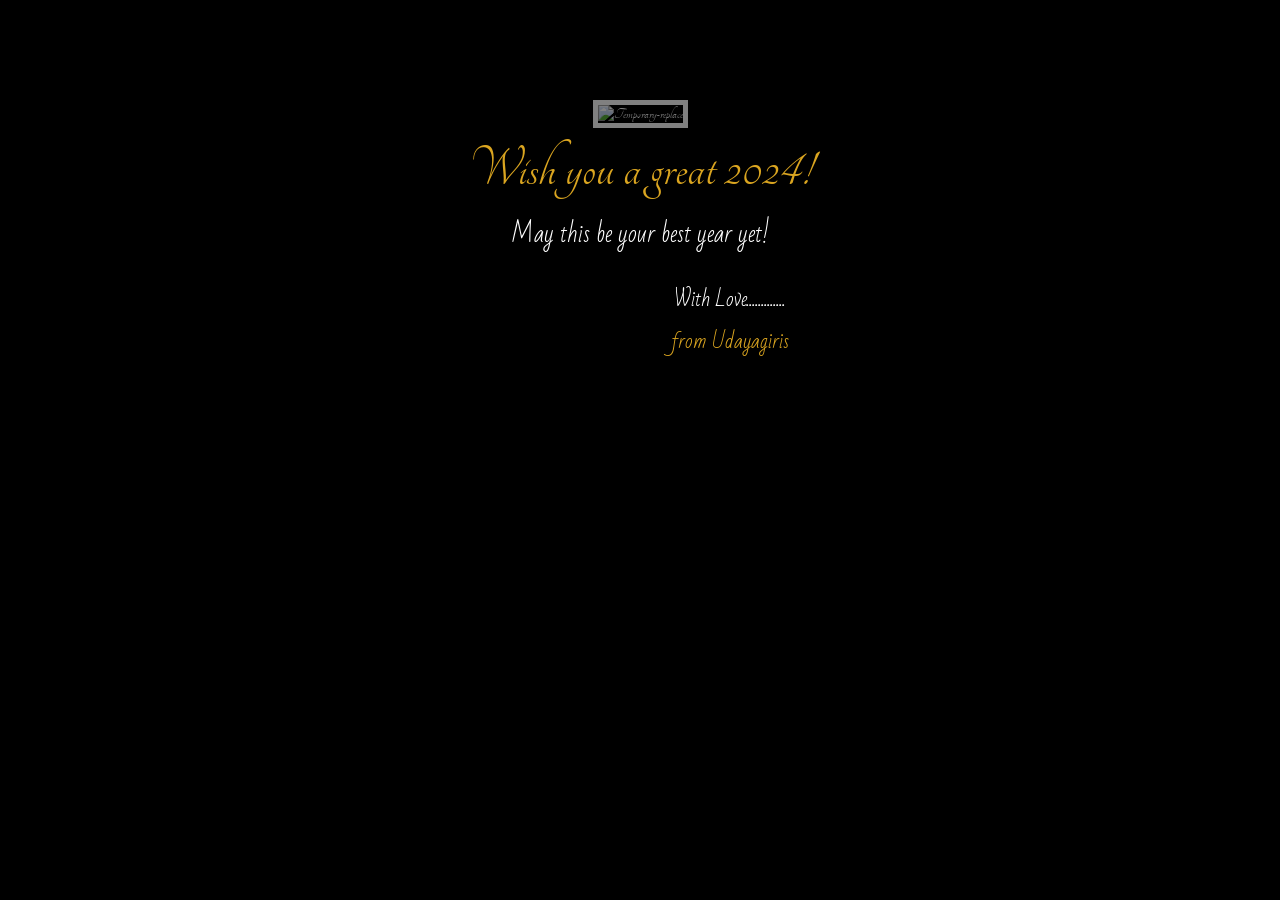
==== index.html @ aa43a8be "Update index.html" ====
<!DOCTYPE html>

<html lang="en">

<head>
<meta charset="UTF-8">
<title>"Holiday Wishes"</title>
<link rel="stylesheet" href="./style.css" />
<link rel="preconnect" href="https://fonts.googleapis.com">
<link rel="preconnect" href="https://fonts.gstatic.com" crossorigin>
<link href="https://fonts.googleapis.com/css2?family=Tangerine&display=swap" rel="stylesheet">
<link rel="preconnect" href="https://fonts.googleapis.com">
<link rel="preconnect" href="https://fonts.gstatic.com" crossorigin>
<link href="https://fonts.googleapis.com/css2?family=Bad+Script&display=swap" rel="stylesheet">
</head>

<body>
  <div class="poster">
    <img class="personal-image" src="./assets/images/HNY2.png" alt="Temporary-replace"/>
    <h1>Wish you a great 2024!</h1>
    <p>May this be your best year yet!</p>
    <p class="foot"> With Love.............</p>
    <p class="foot2"> from Udayagiris</p>
  </div>
</body>

</html>
---- style.css ----
body {
    background-color: black;
}

.poster {
  width: 50%;
  margin-left: 25%;
  margin-top: 100px;
  color: white;
  font-family: 'Tangerine', cursive;
  text-align: center;
}

.personal-image {
    border: 5px solid white;
    width: 100%;
    filter: brightness(50%);
  }

  h1 {
    font-size: 60px;
    font-weight: 300;
    margin-top: 10px;
    margin-bottom: 10px;
    color: goldenrod
  }

  p {
    font-size: 23px;
    font-family: 'Bad Script', cursive; 
    margin-top: 10px;
  }

  .foot {
    font-size: 20px;
    margin-left:180px;
    margin-bottom: 3px;
  }

  .foot2 {
    font-size: 20px;
    color:goldenrod;
    margin-left:180px;
    margin-top: 1px
  }
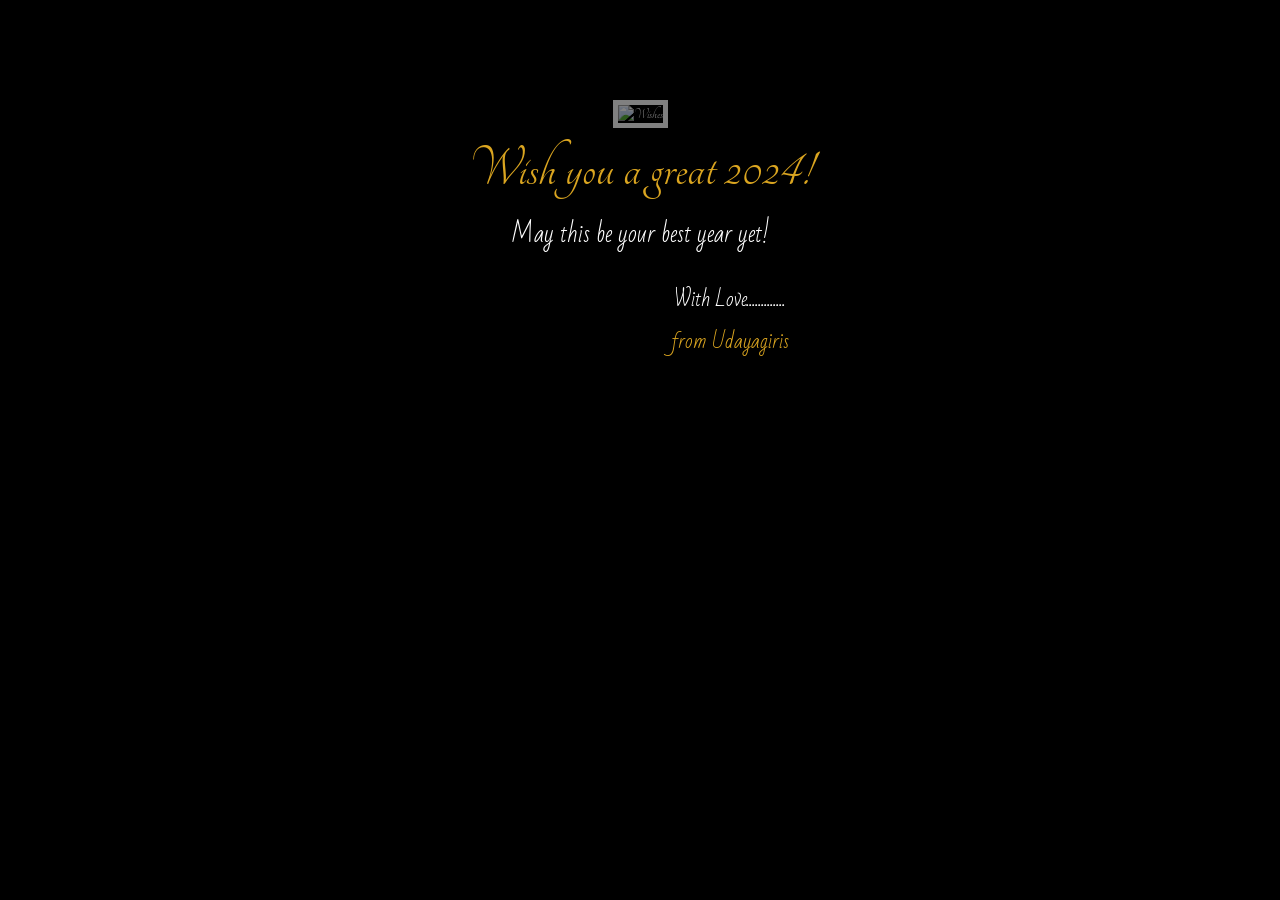
==== commit a01cec7a: "Update index.html" ====
--- a/index.html
+++ b/index.html
@@ -16,7 +16,7 @@
 
 <body>
   <div class="poster">
-    <img class="personal-image" src="./assets/images/HNY2.png" alt="Temporary-replace"/>
+    <img class="personal-image" src="./HNY2.png" alt="Wishes"/>
     <h1>Wish you a great 2024!</h1>
     <p>May this be your best year yet!</p>
     <p class="foot"> With Love.............</p>
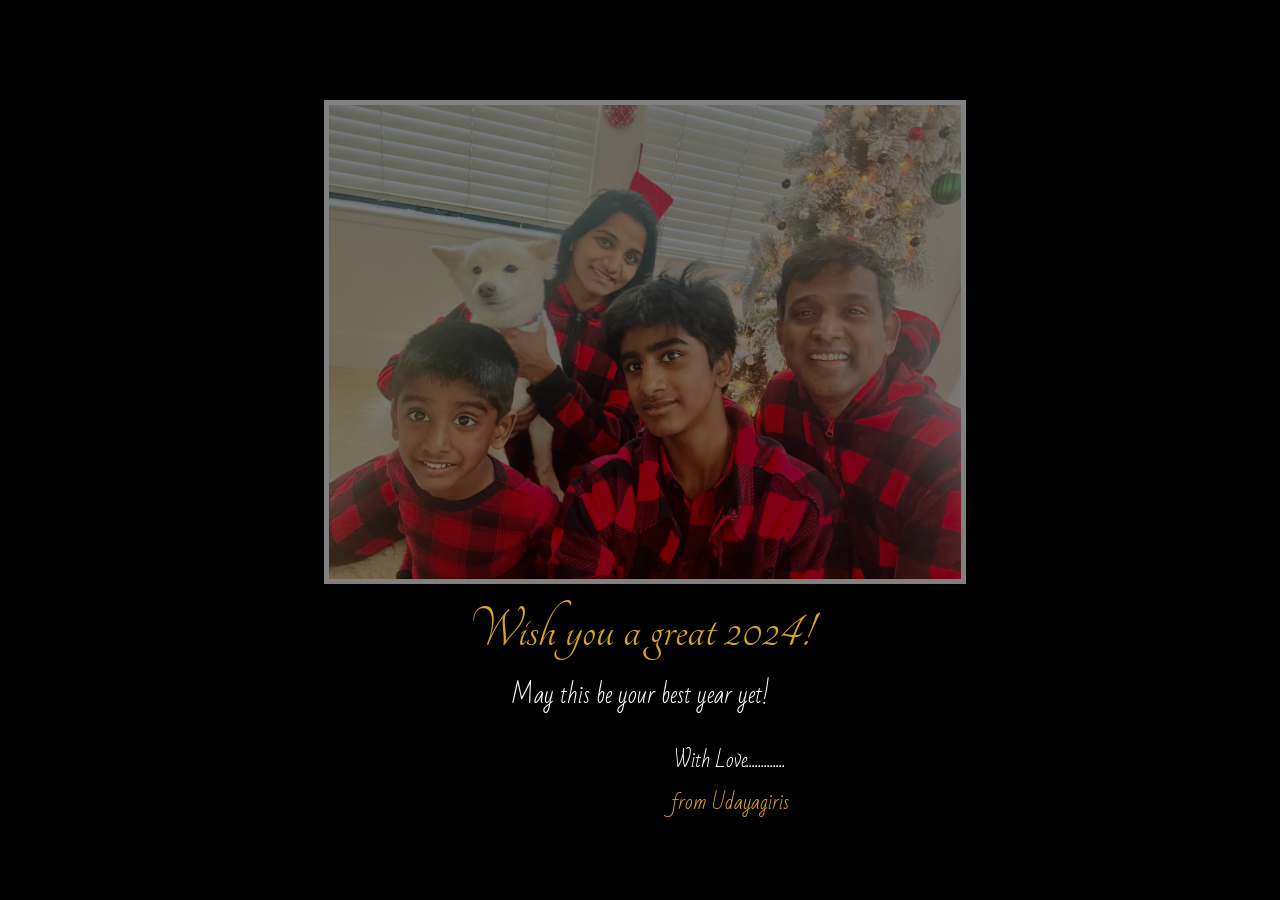
==== commit 278e1495: "Update index.html" ====
--- a/index.html
+++ b/index.html
@@ -16,7 +16,7 @@
 
 <body>
   <div class="poster">
-    <img class="personal-image" src="./HNY2.png" alt="Wishes"/>
+    <img class="personal-image" src="./HNY3.jpg" alt="Wishes"/>
     <h1>Wish you a great 2024!</h1>
     <p>May this be your best year yet!</p>
     <p class="foot"> With Love.............</p>
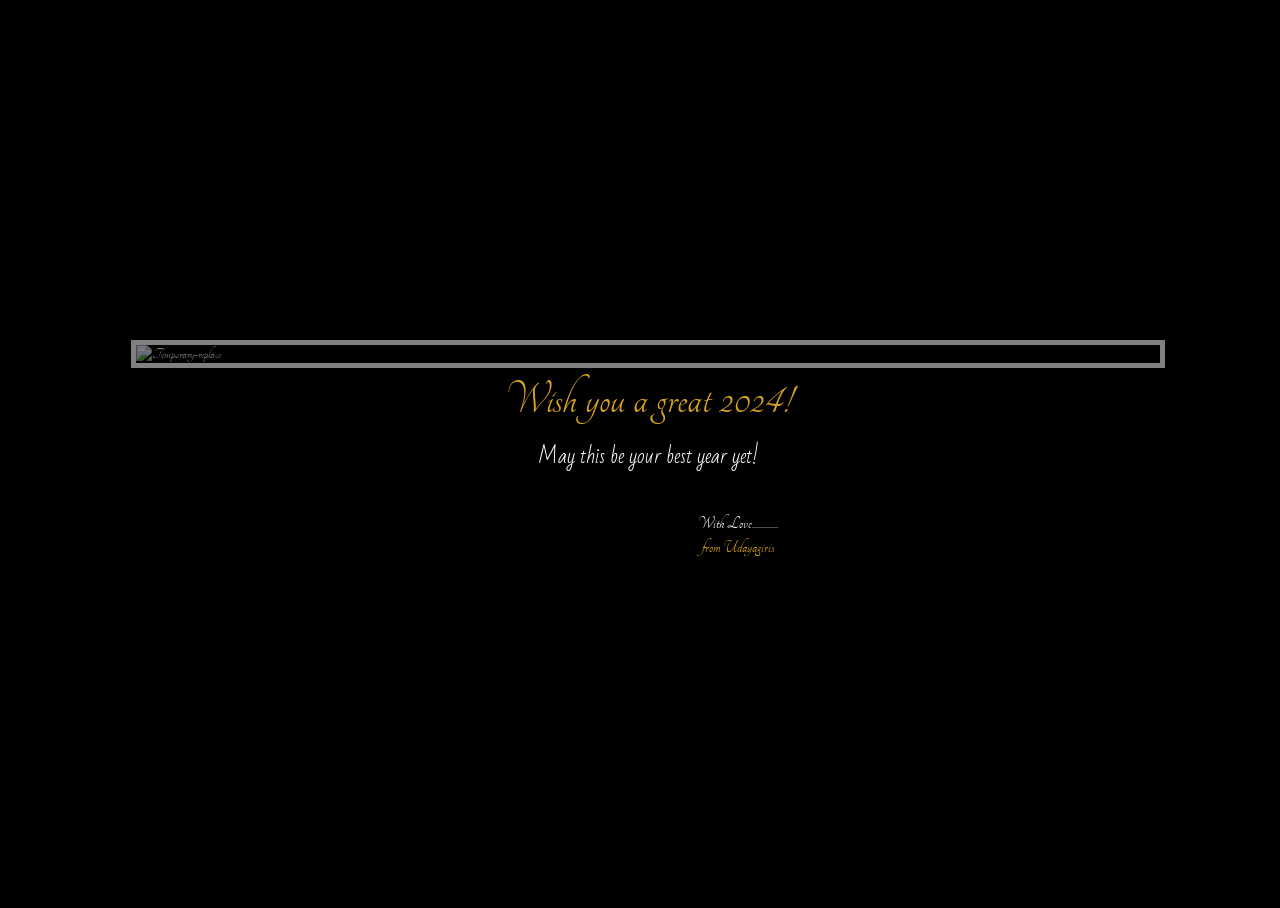
==== commit aceca7a3: "Update index.html updated with flex" ====
--- a/index.html
+++ b/index.html
@@ -16,9 +16,9 @@
 
 <body>
   <div class="poster">
-    <img class="personal-image" src="./HNY3.jpg" alt="Wishes"/>
-    <h1>Wish you a great 2024!</h1>
-    <p>May this be your best year yet!</p>
+    <img class="personal-image" src="./assets/images/HNY3.JPG" alt="Temporary-replace"/>
+    <h1 class = "main-heading">Wish you a great 2024!</h1>
+    <p class = "second-heading">May this be your best year yet!</p>
     <p class="foot"> With Love.............</p>
     <p class="foot2"> from Udayagiris</p>
   </div>
--- a/style.css
+++ b/style.css
@@ -1,45 +1,58 @@
 body {
     background-color: black;
+    width: 100%;
+    height: 100vh; 
+    position:absolute; 
 }
 
 .poster {
-  width: 50%;
-  margin-left: 25%;
-  margin-top: 100px;
+  display: flex;
   color: white;
   font-family: 'Tangerine', cursive;
-  text-align: center;
+  justify-content: center;
+  align-items: center;
+  height: 100%;
+  gap:2 rem;
+  flex-direction: column;
+
 }
 
 .personal-image {
     border: 5px solid white;
-    width: 100%;
+    width: 80%;
     filter: brightness(50%);
-  }
+}
 
-  h1 {
-    font-size: 60px;
+.main-heading {
+    font-size: 50px;
     font-weight: 300;
-    margin-top: 10px;
-    margin-bottom: 10px;
+    margin-top: 5px; 
+    margin-bottom: 5px;
     color: goldenrod
   }
 
-  p {
-    font-size: 23px;
+ .second-heading {
+    font-size: 20px;
     font-family: 'Bad Script', cursive; 
-    margin-top: 10px;
+    margin-top: 5px;
   }
 
-  .foot {
-    font-size: 20px;
+.foot {
+    font-size: 18px;
+    padding:0px;
     margin-left:180px;
     margin-bottom: 3px;
   }
 
-  .foot2 {
-    font-size: 20px;
+.foot2 {
+    font-size: 18px;
+    padding: 0px;
     color:goldenrod;
     margin-left:180px;
     margin-top: 1px
-  }+  }
+
+  @media (max-width: 680px) {
+
+    
+}
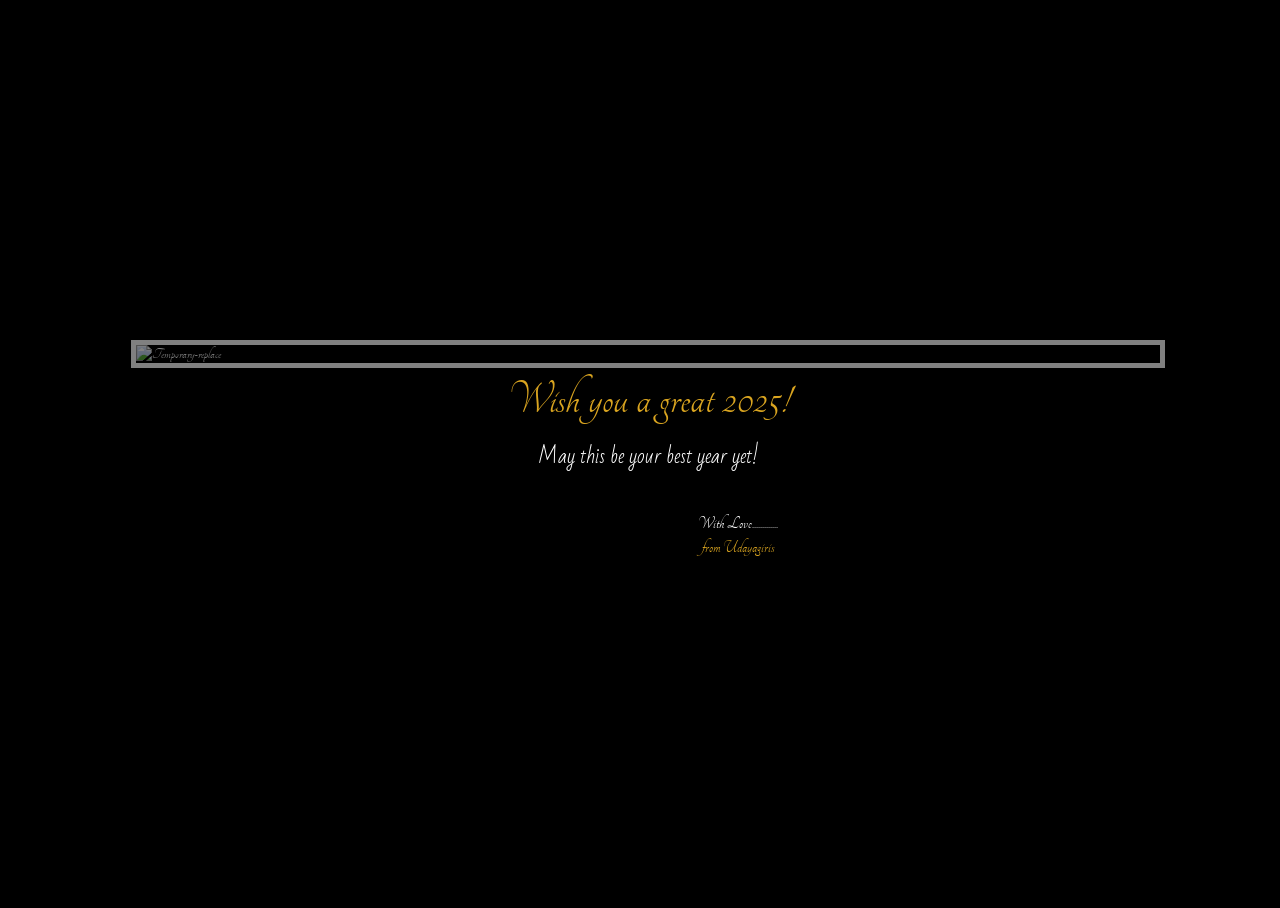
==== commit 531688fa: "Update index.html updated the year to 2025" ====
--- a/index.html
+++ b/index.html
@@ -5,7 +5,7 @@
 <head>
 <meta charset="UTF-8">
 <title>"Holiday Wishes"</title>
-<link rel="stylesheet" href="./style.css" />
+<link rel="stylesheet" href="/style.css" />
 <link rel="preconnect" href="https://fonts.googleapis.com">
 <link rel="preconnect" href="https://fonts.gstatic.com" crossorigin>
 <link href="https://fonts.googleapis.com/css2?family=Tangerine&display=swap" rel="stylesheet">
@@ -16,8 +16,8 @@
 
 <body>
   <div class="poster">
-    <img class="personal-image" src="./assets/images/HNY3.JPG" alt="Temporary-replace"/>
-    <h1 class = "main-heading">Wish you a great 2024!</h1>
+    <img class="personal-image" src="/HNY3.JPG" alt="Temporary-replace"/>
+    <h1 class = "main-heading">Wish you a great 2025!</h1>
     <p class = "second-heading">May this be your best year yet!</p>
     <p class="foot"> With Love.............</p>
     <p class="foot2"> from Udayagiris</p>
